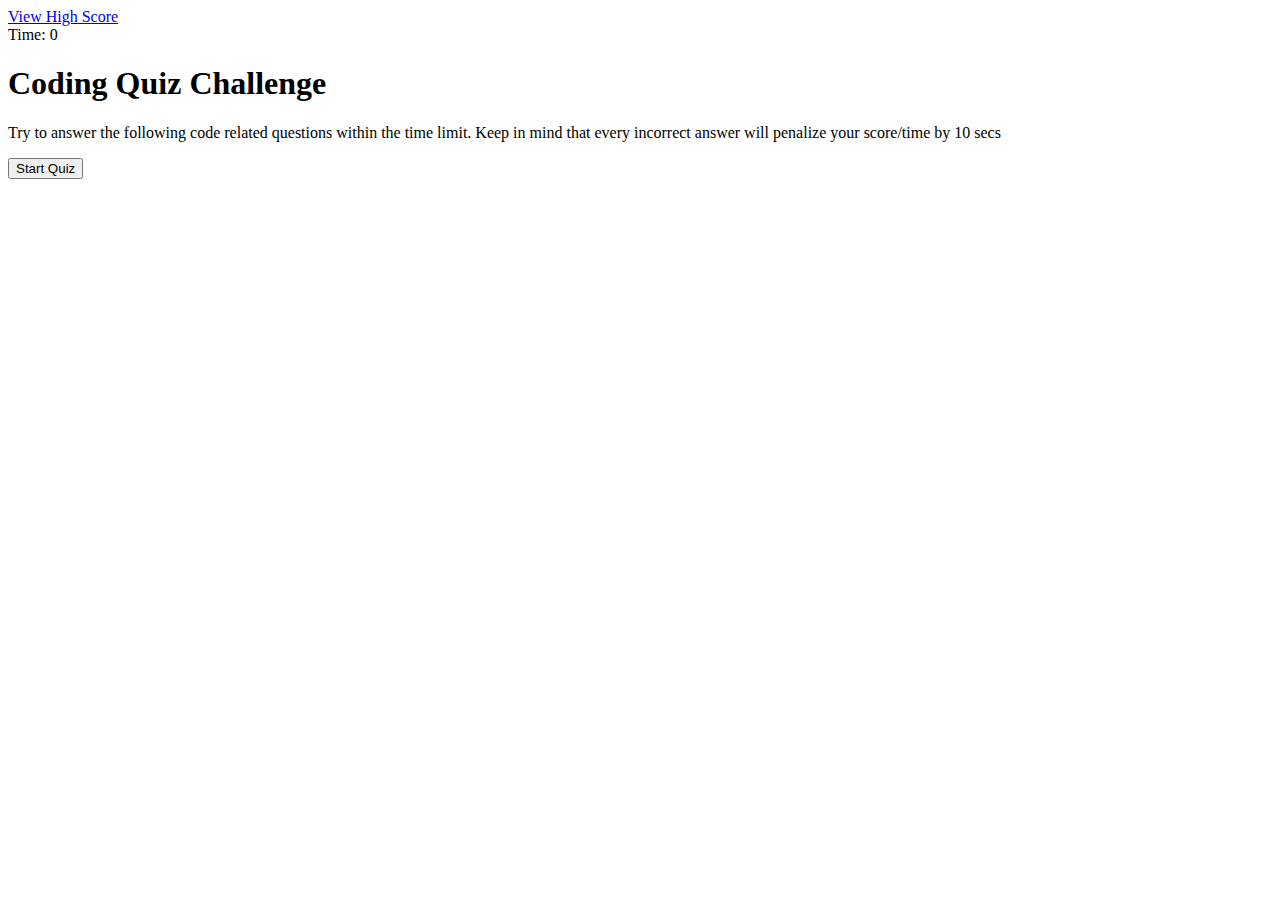
==== index.html @ b5af253b "SetInterval added" ====
<!DOCTYPE html>
<html lang="en">

<head>
    <meta charset="UTF-8">
    <meta name="viewport" content="width=device-width, initial-scale=1.0">
    <title>Quiz</title>
    <link rel="stylesheet" href="https://stackpath.bootstrapcdn.com/bootstrap/4.5.0/css/bootstrap.min.css"
        integrity="sha384-9aIt2nRpC12Uk9gS9baDl411NQApFmC26EwAOH8WgZl5MYYxFfc+NcPb1dKGj7Sk" crossorigin="anonymous">
    <link rel="stylesheet" href="assets/styles/style.css">
</head>

<body>
    <div class="container">
        <div class="row">
            <div class="col">
                <a href="highscores.html">View High Score</a>
            </div>
            <div class="col text-right">
                <span id="timer"></span>
            </div>
        </div>
        <div id="strPage" class="row mt-5">
            <div class="col-2">
            </div>
            <div class="col-8">
                <div class="row text-center">
                    <div class="col">
                        <header>
                            <h1>Coding Quiz Challenge</h1>
                        </header>
                    </div>
                </div>
                <div class="row text-center">
                    <div class="col">
                        <p>Try to answer the following code related questions within the time limit. Keep in mind that
                            every incorrect answer will penalize your score/time by 10 secs
                        </p>
                    </div>
                </div>
                <div class="row text-center">
                    <div class="col">
                        <button id="startQuiz" type="button" class="btn-primary">Start Quiz</button>
                    </div>
                </div>
            </div>
        </div>
        <div id="quizContent" class="row mt-5 hide">
            <div class="col-2">
            </div>
            <div class="col-8">
                <div class="row text-left">
                    <div class="col">
                        <header>
                            <h2 id="question">Question1</h2>
                        </header>
                    </div>
                </div>
                <div class="row text-left">
                    <div class="col">
                        <ul id="ansChoice"></ul>
                    </div>
                </div>
                <div class="row text-left border border-light border-right-0 border-left-0 border-bottom-0 hide">
                    <div class="col">
                        <span>Correct</span>
                    </div>
                </div>
            </div>
        </div>
    </div>
    <script src="assets/scripts/script.js"></script>
</body>

</html>
---- assets/styles/style.css ----
.hide {
    display:none;
}
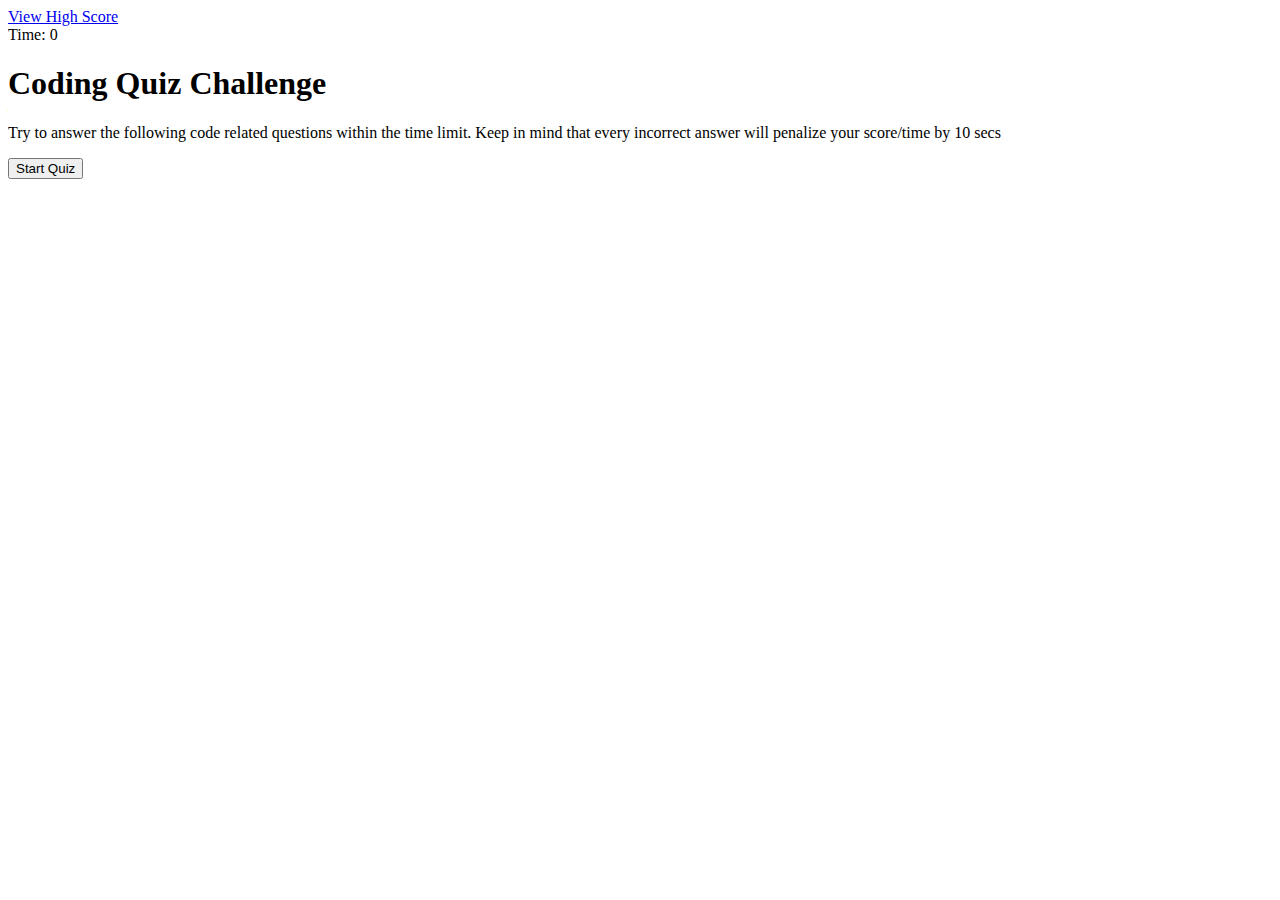
==== commit 40b0d6b0: "Displaying Acknowlegement message to right and wrong answers" ====
--- a/index.html
+++ b/index.html
@@ -52,7 +52,7 @@
                 <div class="row text-left">
                     <div class="col">
                         <header>
-                            <h2 id="question">Question1</h2>
+                            <h2 id="question"></h2>
                         </header>
                     </div>
                 </div>
@@ -61,9 +61,9 @@
                         <ul id="ansChoice"></ul>
                     </div>
                 </div>
-                <div class="row text-left border border-light border-right-0 border-left-0 border-bottom-0 hide">
+                <div class="row text-left border border-dark border-right-0 border-left-0 border-bottom-0 hide" id="acknowlegeBlock">
                     <div class="col">
-                        <span>Correct</span>
+                        <span id="ack"></span>
                     </div>
                 </div>
             </div>
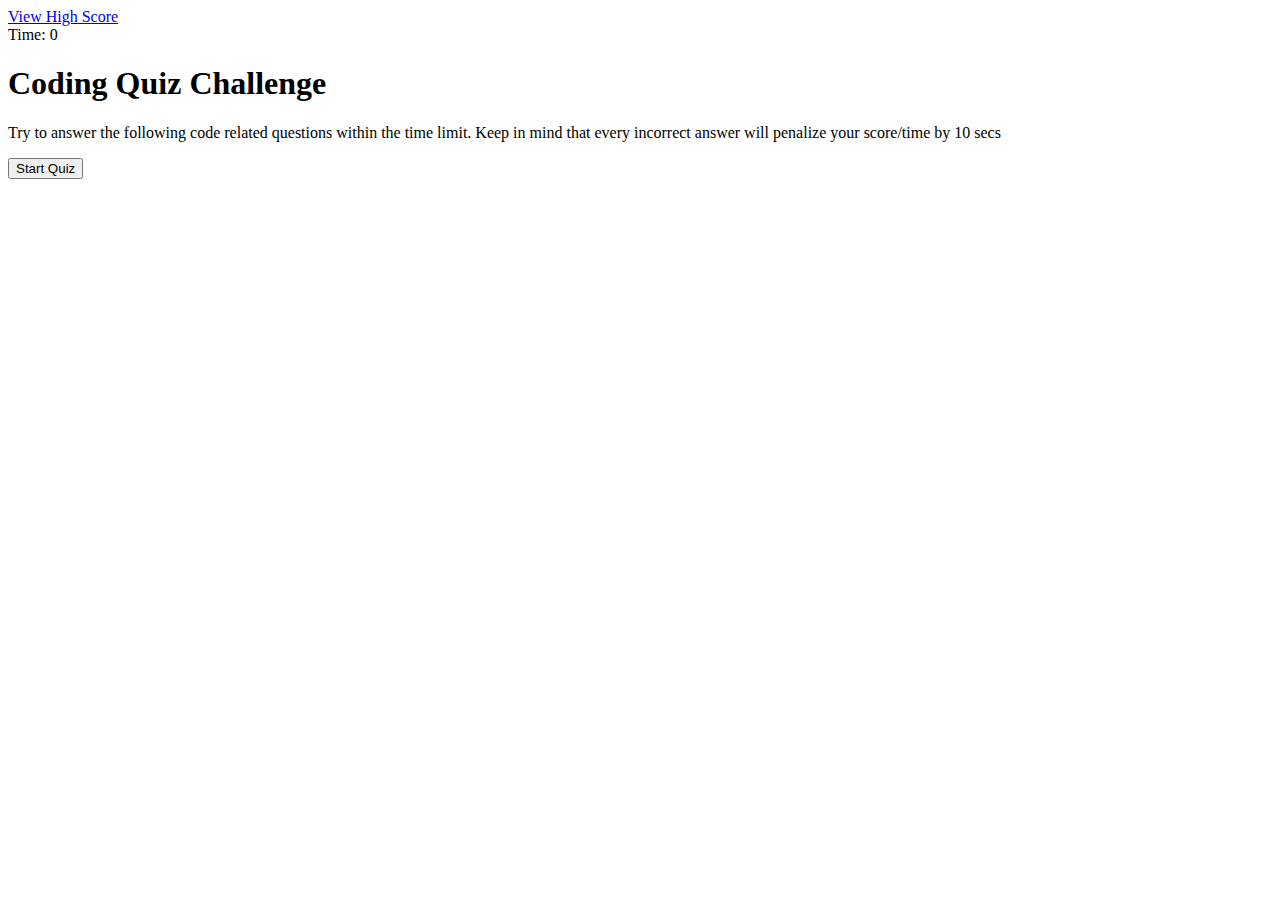
==== commit ff957223: "Code added to display final score" ====
--- a/index.html
+++ b/index.html
@@ -61,9 +61,38 @@
                         <ul id="ansChoice"></ul>
                     </div>
                 </div>
-                <div class="row text-left border border-dark border-right-0 border-left-0 border-bottom-0 hide" id="acknowlegeBlock">
+                <div class="row text-left border border-dark border-right-0 border-left-0 border-bottom-0 hide"
+                    id="acknowlegeBlock">
                     <div class="col">
                         <span id="ack"></span>
+                    </div>
+                </div>
+            </div>
+        </div>
+        <div id="highScoreContent" class="row mt-5 hide">
+            <div class="col-2">
+            </div>
+            <div class="col-8">
+                <div class="row text-left">
+                    <div class="col">
+                        <header>
+                            <h1>ALL DONE!</h1>
+                        </header>
+                    </div>
+                </div>
+                <div class="row text-left">
+                    <div class="col">
+                        <p id="score"></p>
+                    </div>
+                </div>
+                <div class="row" id="highScoreForm">
+                    <div class="col">
+                        <form>
+                            <p id="displayScore"></p>
+                            <label for="initial">Enter Initials:</label>
+                            <input type="text" id="initial" name="initial">
+                            <input type="button" value="Submit" id="highScoreBtn">
+                        </form>
                     </div>
                 </div>
             </div>
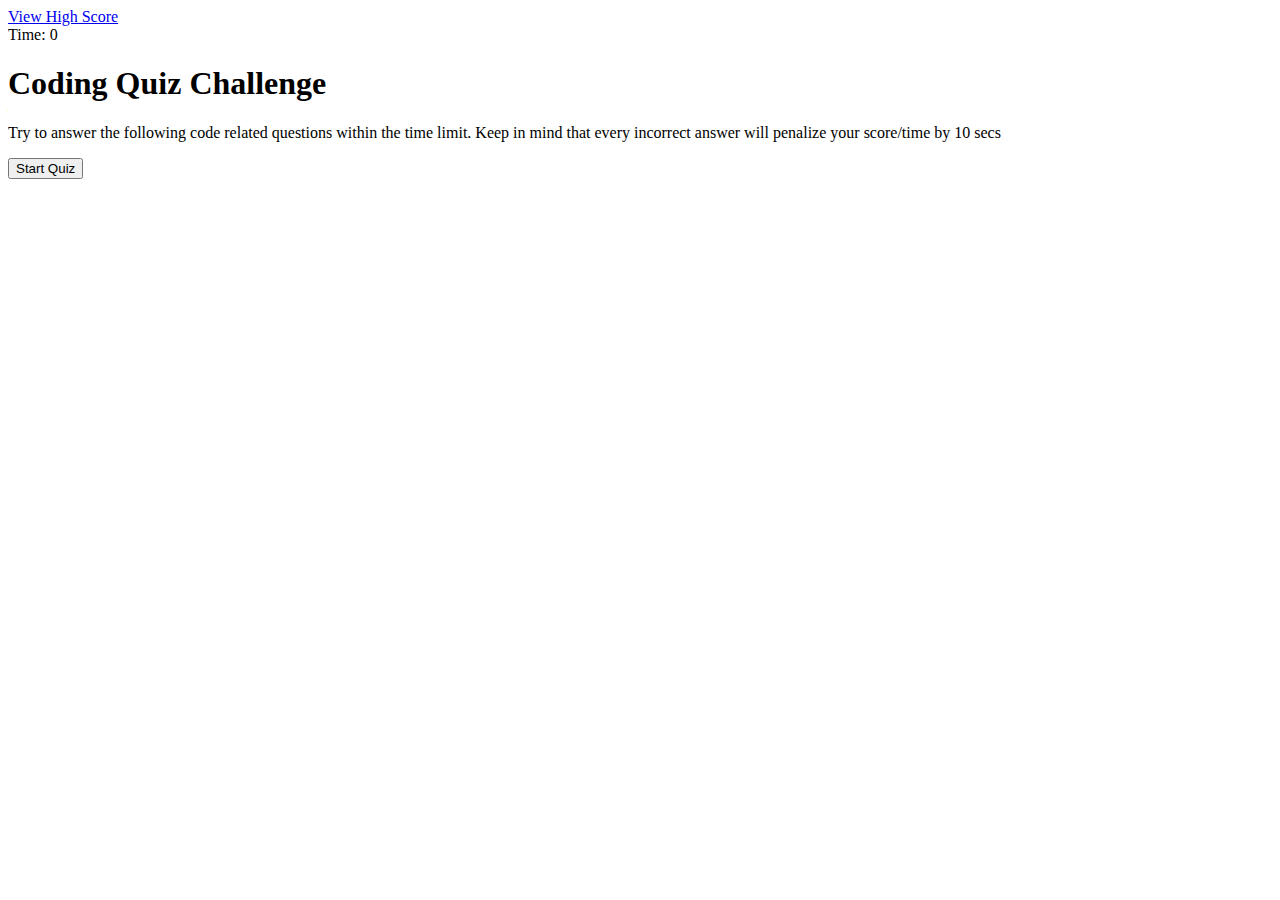
==== commit 79d90a5f: "storing score in local storage" ====
--- a/index.html
+++ b/index.html
@@ -90,8 +90,8 @@
                         <form>
                             <p id="displayScore"></p>
                             <label for="initial">Enter Initials:</label>
-                            <input type="text" id="initial" name="initial">
-                            <input type="button" value="Submit" id="highScoreBtn">
+                            <input type="text" id="initialTextBox" name="initial">
+                            <input type="button" value="Submit" id="highScoreBtn" class="btn btn-info">
                         </form>
                     </div>
                 </div>
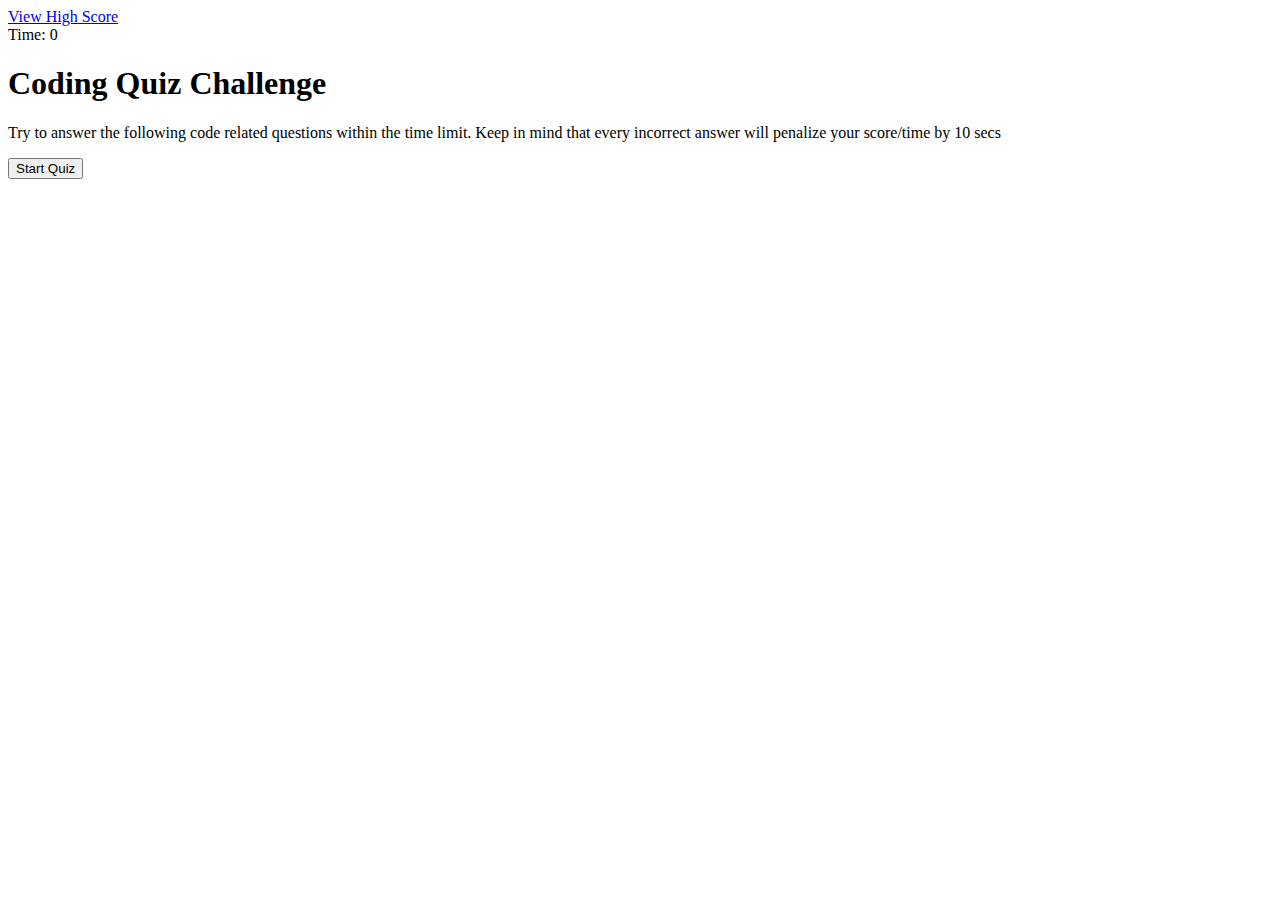
==== commit 4c8ed38d: "Added commets and file format" ====
--- a/index.html
+++ b/index.html
@@ -5,8 +5,11 @@
     <meta charset="UTF-8">
     <meta name="viewport" content="width=device-width, initial-scale=1.0">
     <title>Quiz</title>
+    <!--Bootstrap link-->
     <link rel="stylesheet" href="https://stackpath.bootstrapcdn.com/bootstrap/4.5.0/css/bootstrap.min.css"
         integrity="sha384-9aIt2nRpC12Uk9gS9baDl411NQApFmC26EwAOH8WgZl5MYYxFfc+NcPb1dKGj7Sk" crossorigin="anonymous">
+
+     <!--CSS link-->
     <link rel="stylesheet" href="assets/styles/style.css">
 </head>
 
